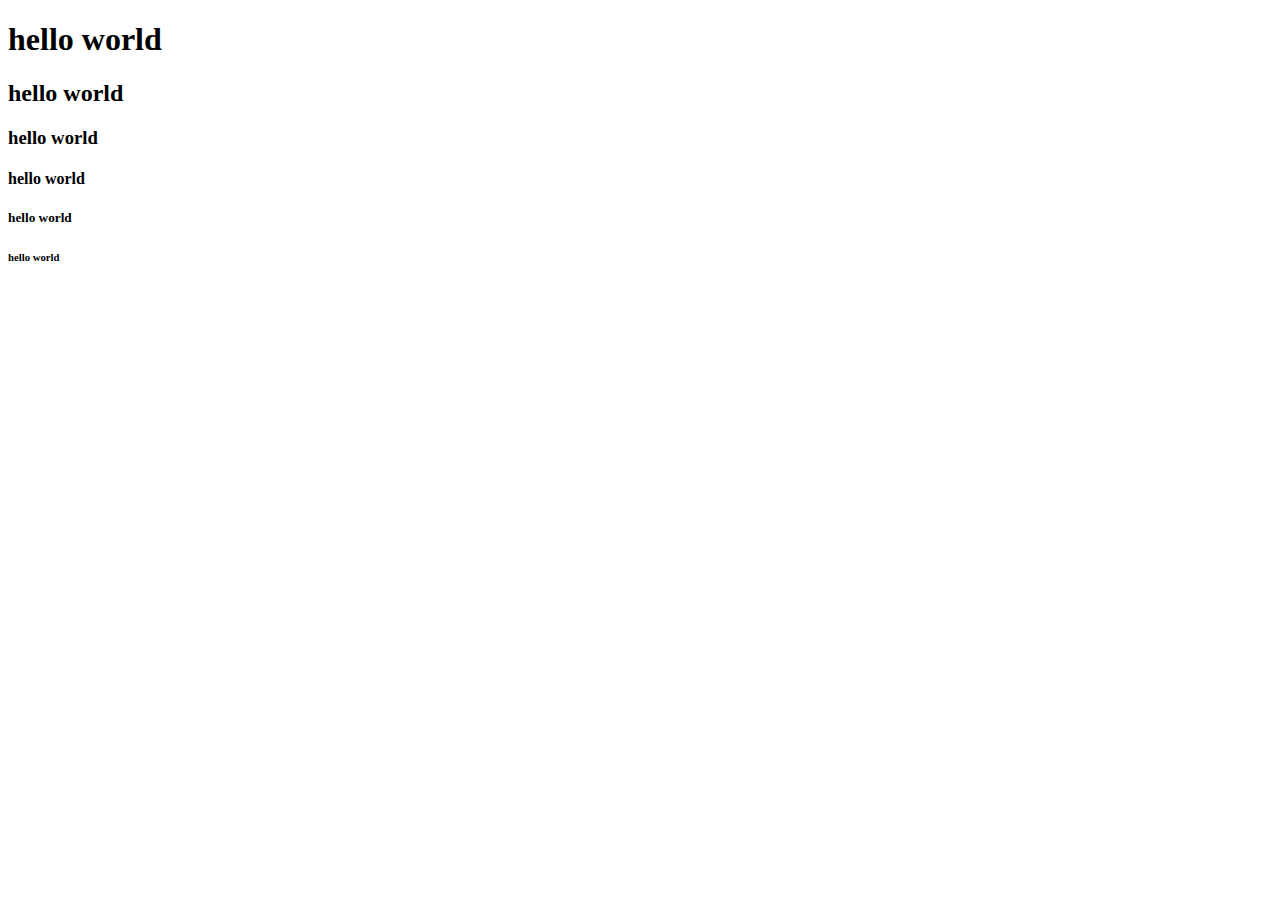
==== index.html @ cf4afa55 "feat : MEnambahkan class dan id" ====
<!DOCTYPE html>
<html lang="en">
<head>
    <meta charset="UTF-8">
    <meta http-equiv="X-UA-Compatible" content="IE=edge">
    <meta name="viewport" content="width=device-width, initial-scale=1.0">
    <title>Pertemuan Pertama</title>
</head>
<body>
    <h1>hello world</h1>
    <h2>hello world</h2>
    <h3>hello world</h3>
    <h4>hello world</h4>
    <h5>hello world</h5>
    <h6>hello world</h6>
</body>
</html>
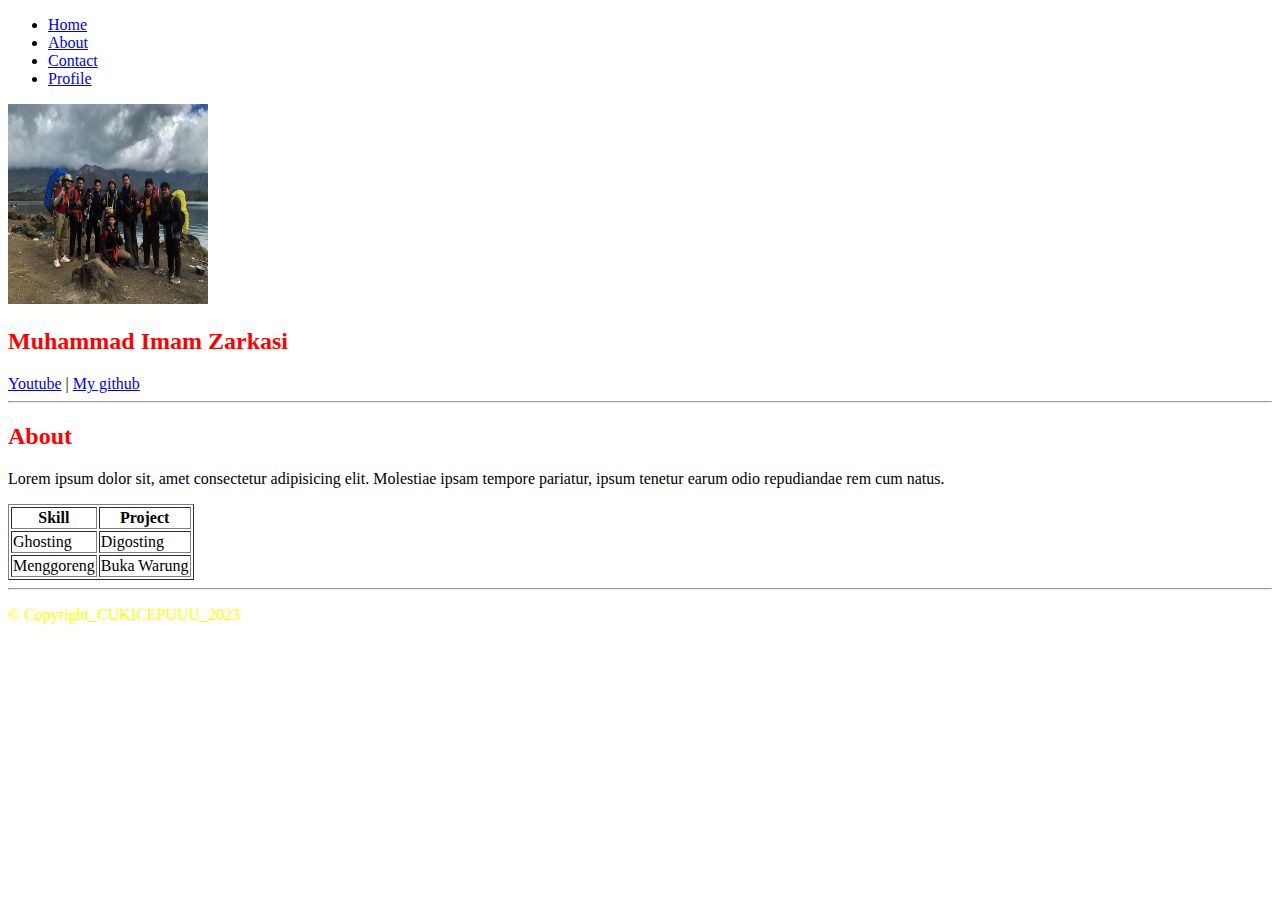
==== commit 273b6392: "feat : Pertemuan 2" ====
--- a/index.html
+++ b/index.html
@@ -1,17 +1,60 @@
 <!DOCTYPE html>
 <html lang="en">
+
 <head>
     <meta charset="UTF-8">
     <meta http-equiv="X-UA-Compatible" content="IE=edge">
     <meta name="viewport" content="width=device-width, initial-scale=1.0">
-    <title>Pertemuan Pertama</title>
+    <title>Muhammad Imam Zarkasi</title>
+    <link rel="stylesheet" href="style.css">
 </head>
+
 <body>
-    <h1>hello world</h1>
-    <h2>hello world</h2>
-    <h3>hello world</h3>
-    <h4>hello world</h4>
-    <h5>hello world</h5>
-    <h6>hello world</h6>
+    <nav>
+        <ul>
+            <li><a href="#home">Home</a></li>
+            <li><a href="#about">About</a></li>
+            <li><a href="#contact">Contact</a></li>
+            <li><a href="#profile">Profile</a></li>
+        </ul>
+    </nav>
+    <img src="./assets/image/IMG_1235.jpg" width="200" height="200" alt="">
+    <section class="sosmed">
+        <h2>Muhammad Imam Zarkasi</h2>
+        <a href="https://youtube.com" target="_blank">Youtube</a> |
+        <a href="https://github.com" target="_blank">My github</a>
+    </section>
+    </div>
+    <hr>
+    <section id="about">
+        <h2>About</h2>
+        <p>
+            Lorem ipsum dolor sit, amet consectetur adipisicing elit. Molestiae ipsam tempore pariatur, ipsum
+            tenetur earum odio repudiandae rem cum natus.
+        </p>
+
+        <table border="1">
+            <tr>
+                <th>Skill</th>
+                <th>Project</th>
+            </tr>
+            <tr>
+                <td>Ghosting</td>
+                <td>Digosting</td>
+            </tr>
+            <tr>
+                <td>Menggoreng</td>
+                <td>Buka Warung</td>
+            </tr>
+        </table>
+    </section>
+    <section class="footer">
+        <hr>
+        <footer>
+            <p>&copy; Copyright_CUKICEPUUU_2023</p>
+        </footer>
+    </section>
+
 </body>
+
 </html>--- a/style.css
+++ b/style.css
@@ -0,0 +1,23 @@
+section h2 {
+    color: red;
+}
+
+footer p {
+    color: yellow;
+}
+
+section.sosmed a:hover {
+    background-color: black;
+    margin: 10px;
+    padding: 5px;
+}
+
+a:active {
+    color: green;
+    margin: 10px;
+    padding: 5px;
+}
+
+a:visited {
+    color: green;
+}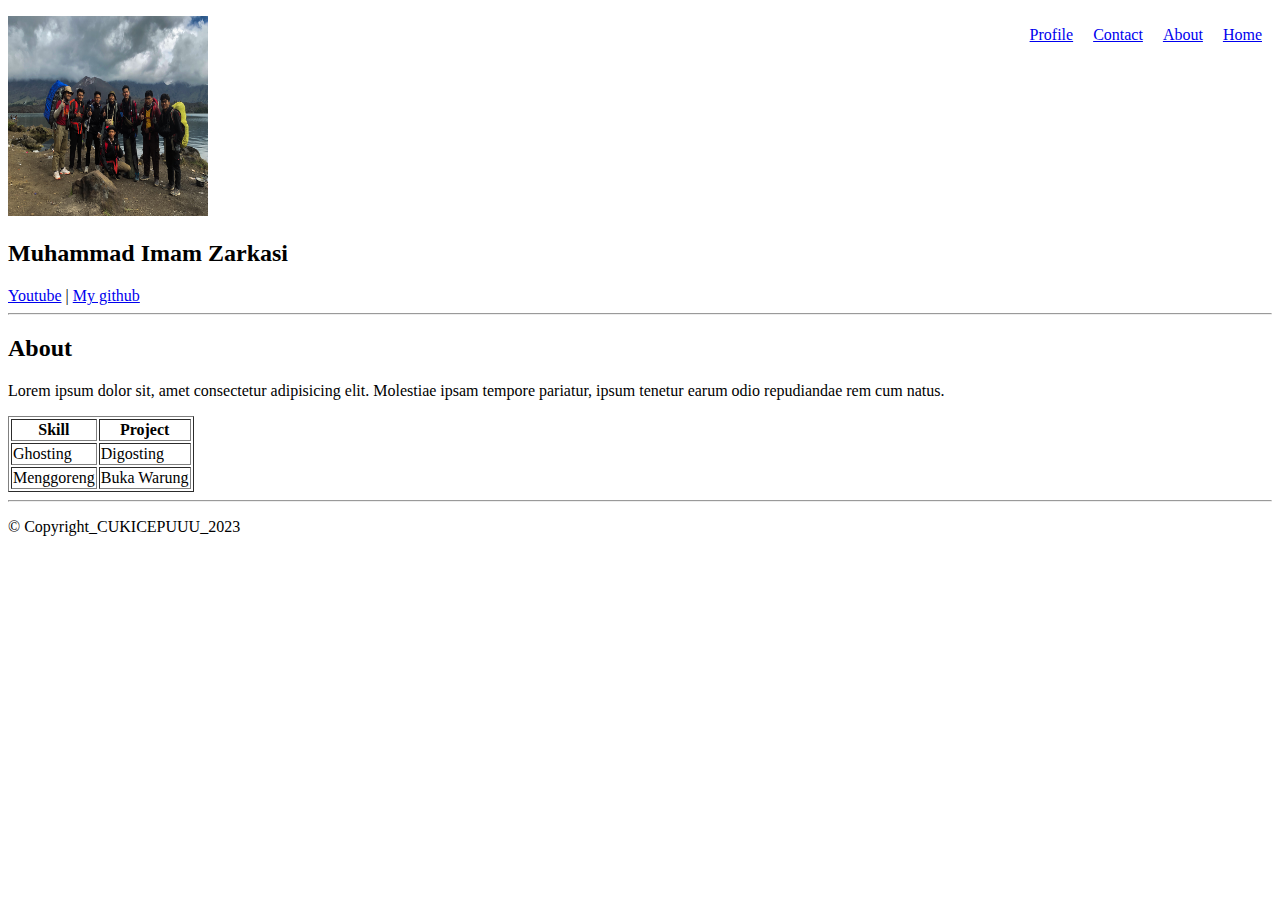
==== commit e1ca6e1d: "feat:pertemuan3" ====
--- a/index.html
+++ b/index.html
@@ -17,12 +17,13 @@
             <li><a href="#contact">Contact</a></li>
             <li><a href="#profile">Profile</a></li>
         </ul>
-    </nav>
-    <img src="./assets/image/IMG_1235.jpg" width="200" height="200" alt="">
+    </nav>  
     <section class="sosmed">
+        <a href="https://www.instagram.com/imam.cang/?igshid=ZmZhODViOGI%3D"> <img src="./assets/image/IMG_1235.jpg"
+                width="200" height="200" alt=""></a>
         <h2>Muhammad Imam Zarkasi</h2>
         <a href="https://youtube.com" target="_blank">Youtube</a> |
-        <a href="https://github.com" target="_blank">My github</a>
+        <a href="https://github.com" target="_self">My github</a>
     </section>
     </div>
     <hr>
--- a/style.css
+++ b/style.css
@@ -1,23 +1,26 @@
-section h2 {
-    color: red;
+/* li:nth-child(odd) {
+    color: black;
+    background-color: black;
+
 }
 
-footer p {
-    color: yellow;
+li:nth-child(even) {
+    color: red;
+    background-color: red;
 }
 
-section.sosmed a:hover {
+a:hover {
     background-color: black;
+    color: white;
+}
+/*  
+section.sosmed a[target="_blank"]:visited {
+    color: grey;
+}
+*/
+ul li {
+    display: inline-block;
     margin: 10px;
-    padding: 5px;
-}
-
-a:active {
-    color: green;
-    margin: 10px;
-    padding: 5px;
-}
-
-a:visited {
-    color: green;
+    float: right;
+    text-decoration: none;
 }